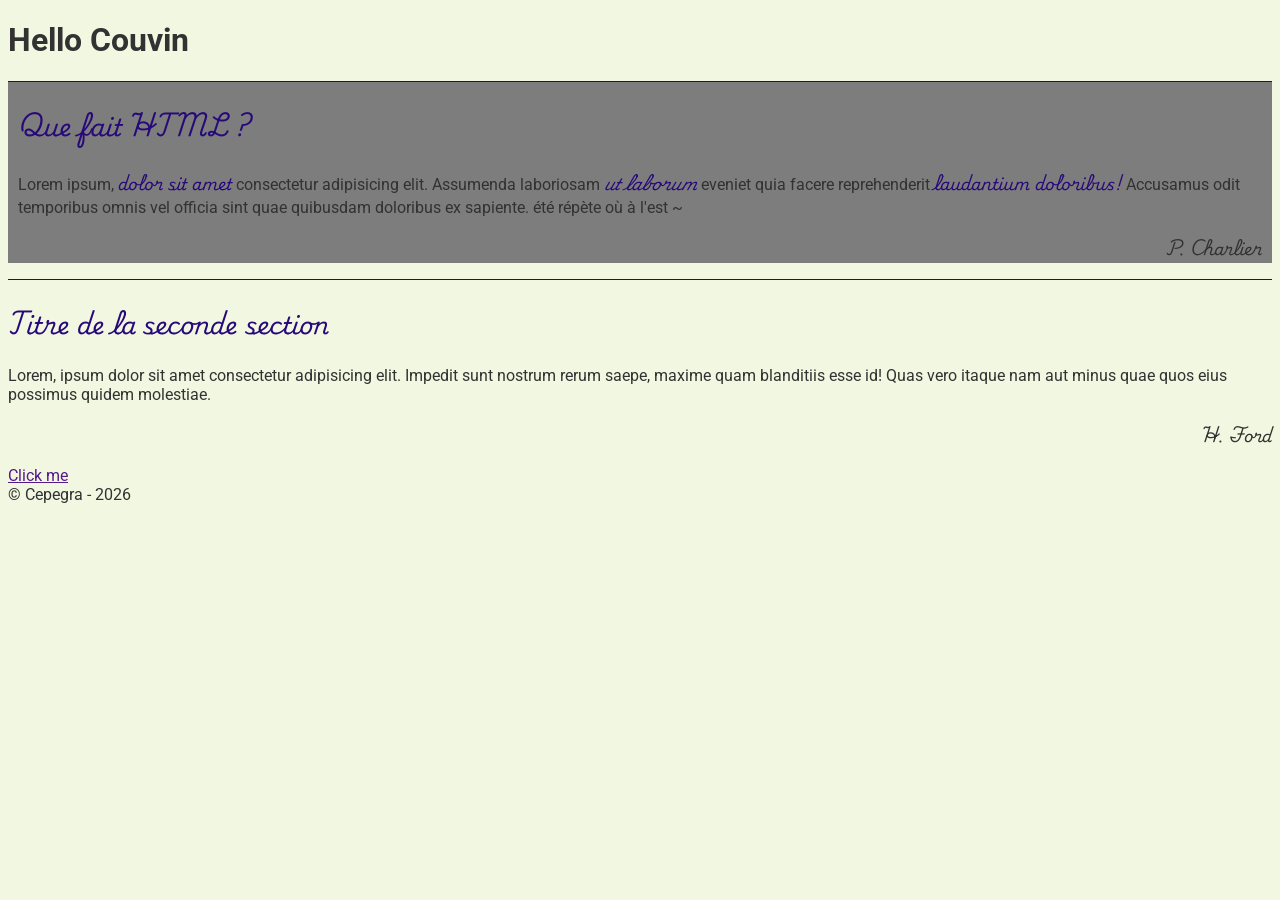
==== index.html @ e75daa6e "rename texte to index" ====
<!doctype html>
<html lang="fr">
	<head>
		<title>Site 1 - Titre du document</title>
		<meta charset="utf-8" />
		<link rel="preconnect" href="https://fonts.googleapis.com" />
		<link rel="preconnect" href="https://fonts.gstatic.com" crossorigin />
		<link
			href="https://fonts.googleapis.com/css2?family=Playwrite+IE:wght@100..400&family=Roboto:ital,wght@0,100..900;1,100..900&display=swap"
			rel="stylesheet"
		/>
		<link rel="stylesheet" href="texte.css" />
		<script src="texte.js" defer></script>
	</head>
	<body>
		<header>
			<h1>Hello Couvin</h1>
		</header>
		<main>
			<section class="chapo">
				<h2>Que fait HTML ?</h2>
				<p>
					Lorem ipsum, <strong>dolor sit amet</strong> consectetur adipisicing elit.
					Assumenda laboriosam <em>ut laborum</em> eveniet quia facere reprehenderit
					<strong>laudantium doloribus!</strong> Accusamus odit temporibus omnis vel
					officia sint quae quibusdam doloribus ex sapiente. été répète où à l'est ~
				</p>
				<p class="signature">P. Charlier</p>
			</section>
			<section>
				<h2>Titre de la seconde section</h2>
				<p>
					Lorem, ipsum dolor sit amet consectetur adipisicing elit. Impedit sunt
					nostrum rerum saepe, maxime quam blanditiis esse id! Quas vero itaque nam
					aut minus quae quos eius possimus quidem molestiae.
				</p>
				<p class="signature">H. Ford</p>
			</section>
			<a href="" id="show-link">Click me</a>
			<section class="hidden">Ce contenu est masqué</section>
		</main>
		<footer>&copy; Cepegra - 2026</footer>
	</body>
</html>
---- texte.css ----
body {
	background-color: rgba(194, 216, 108, 0.2);
	color: rgb(50, 50, 50);
	font-family: "Roboto", sans-serif;
}
h2,
strong,
em {
	color: rgb(40 9 121);
	font-family: "Playwrite IE", cursive;
}
section {
	border-top: 1px solid rgb(40 9 121);
}
.signature {
	font-family: "Playwrite IE", cursive;
	text-align: right;
}
/* comment */
.chapo {
	background-color: rgb(125, 125, 125);
	padding: 0 10px 0 10px;
}
.hidden {
	display: none;
}
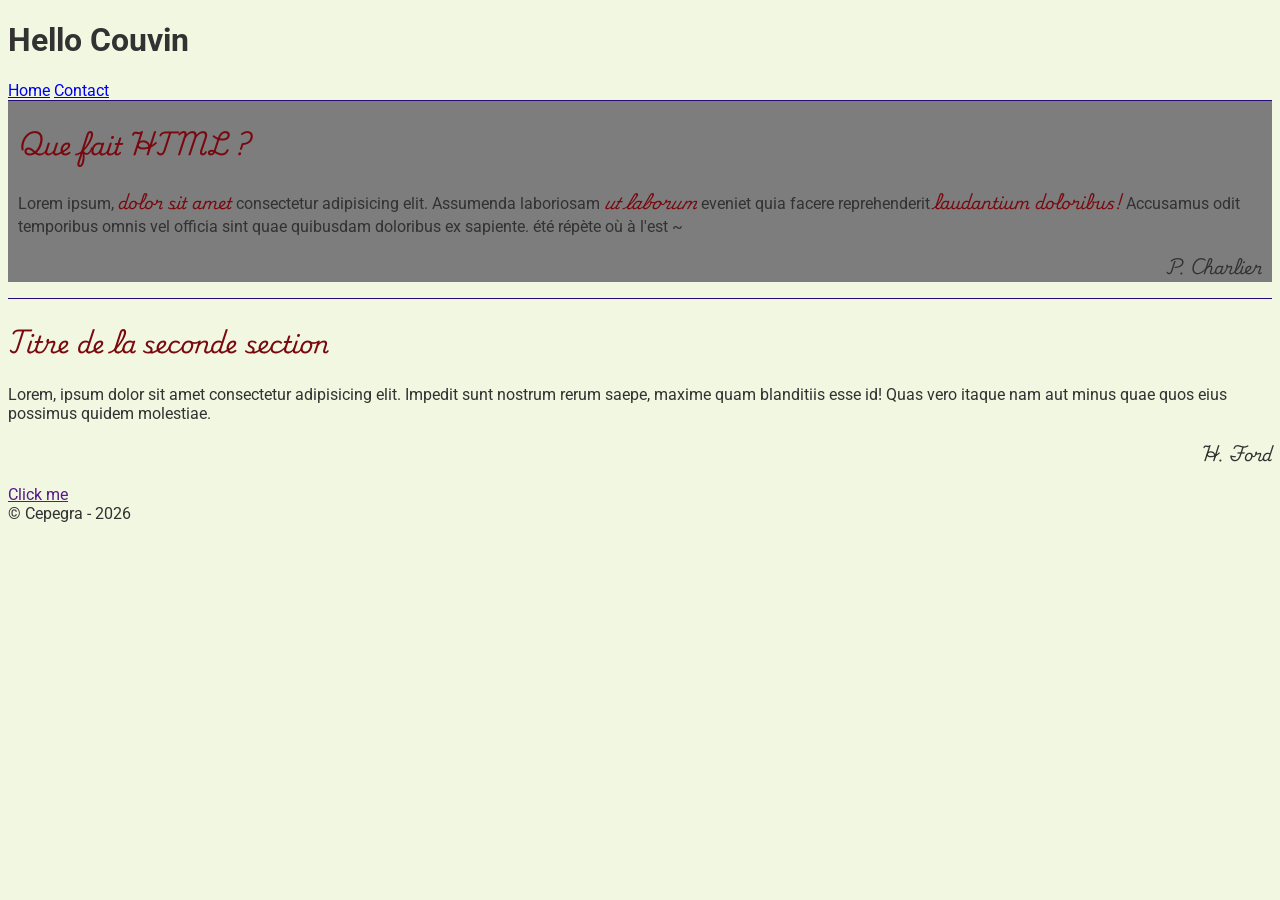
==== commit 9ae82c99: "add contact.html + nav" ====
--- a/index.html
+++ b/index.html
@@ -3,6 +3,7 @@
 	<head>
 		<title>Site 1 - Titre du document</title>
 		<meta charset="utf-8" />
+		<meta name="viewport" content="width=device-width, initial-scale=1.0" />
 		<link rel="preconnect" href="https://fonts.googleapis.com" />
 		<link rel="preconnect" href="https://fonts.gstatic.com" crossorigin />
 		<link
@@ -15,6 +16,10 @@
 	<body>
 		<header>
 			<h1>Hello Couvin</h1>
+			<nav>
+				<a href="index.html">Home</a>
+				<a href="contact.html">Contact</a>
+			</nav>
 		</header>
 		<main>
 			<section class="chapo">
--- a/texte.css
+++ b/texte.css
@@ -6,7 +6,7 @@
 h2,
 strong,
 em {
-	color: rgb(40 9 121);
+	color: rgb(121, 9, 15);
 	font-family: "Playwrite IE", cursive;
 }
 section {
